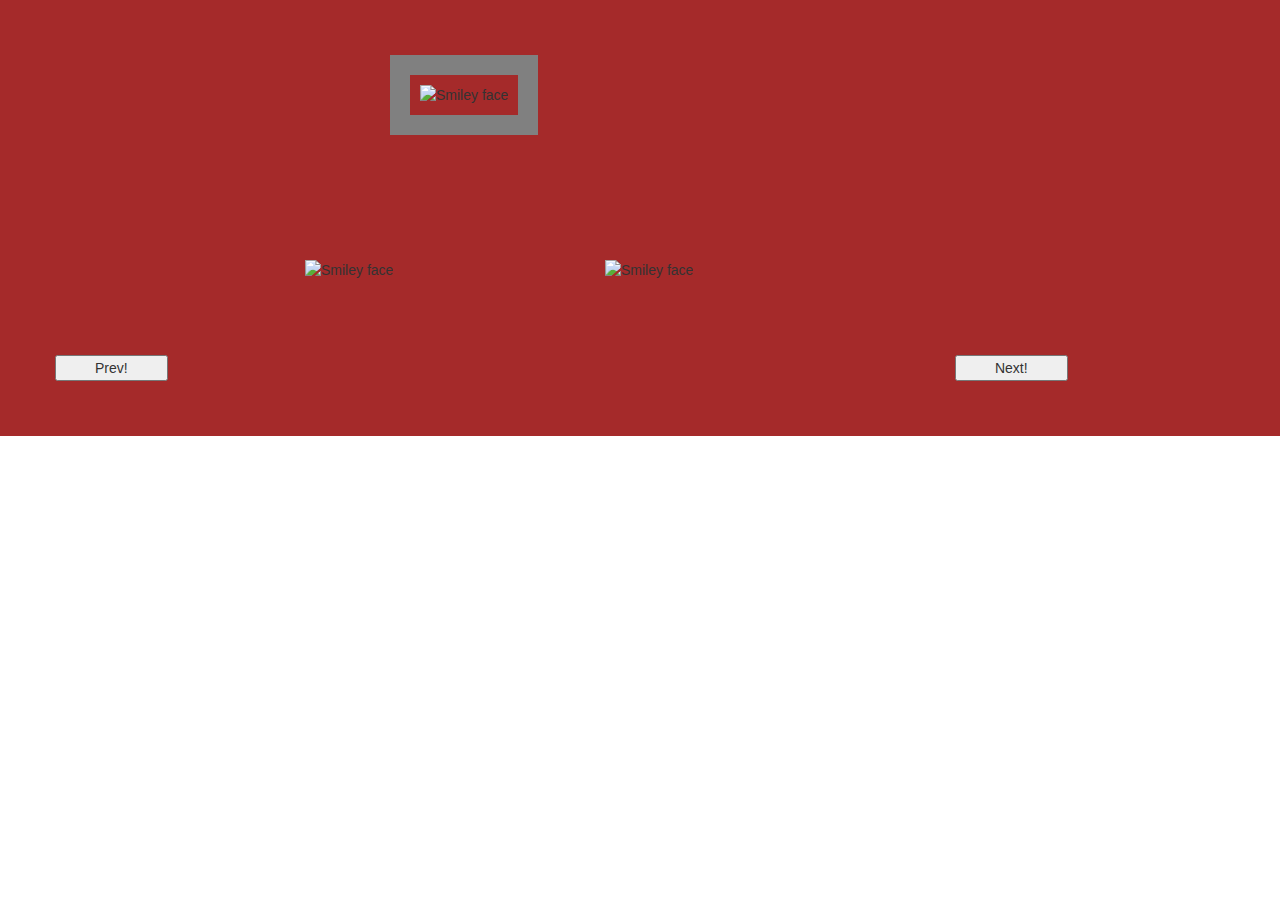
==== Index.html @ d8e85a00 "cetvrti dan" ====
<!DOCTYPE html>
<html>
	<head>
		<link rel="stylesheet" type="text/css" href="Index.css"/>
		<script src="Index.js"></script>
		
		<meta charset="utf-8">
		<meta name="viewport" content="width=device-width, initial-scale=1">
		<link rel="stylesheet" href="https://maxcdn.bootstrapcdn.com/bootstrap/3.3.7/css/bootstrap.min.css">
		<script src="https://ajax.googleapis.com/ajax/libs/jquery/3.2.1/jquery.min.js"></script>
		<script src="https://maxcdn.bootstrapcdn.com/bootstrap/3.3.7/js/bootstrap.min.js"></script>
	</head>
	
	<body>
	
		<div class="row">
			<div class="col-sm-4">
			</div>
			<div class="col-sm-4">
				<img class="okvir" src="images/treca.jpg" alt="Smiley face" align="center" height="200" width="500">
			</div>
			<div class="col-sm-4">
			</div>
		</div>
	
		<div class="row">
			<div class="col-sm-3">
		<div class="row">
		</div>
					<button onclick="slika()" class="col-sm-5" type="button">Prev!</button>
			</div>
			<div class="col-sm-3">
				<img src="images/druga.jpg" alt="Smiley face" align="center" height="200" width="300">
			</div>
			<div class="col-sm-3">
				<img src="images/cetvrta.jpg" alt="Smiley face" align="center" height="200" width="300">
			</div>
			<div class="col-sm-3">
		<div class="row">
		</div>
					<button onclick="slika()" class="col-sm-5" type="button">Next!</button>
			</div>
		</div>
	
	
	</body>
</html>
---- Index.css ----
body {
	   background-color:brown;
	   
	   
	   

}
img {
       border: 10px solid gray;
       padding: 15px;
	   margin-right: -15px;
	   margin-left: -65px;
	   height: 200px;
	
}
.row {
	   background-color:brown;
	   padding: 55px;
	   
	  
	   
	   
	   
	   
	   
		   
}
.okvir{
	   border: 20px solid gray;
       padding: 10px; 
	   
}
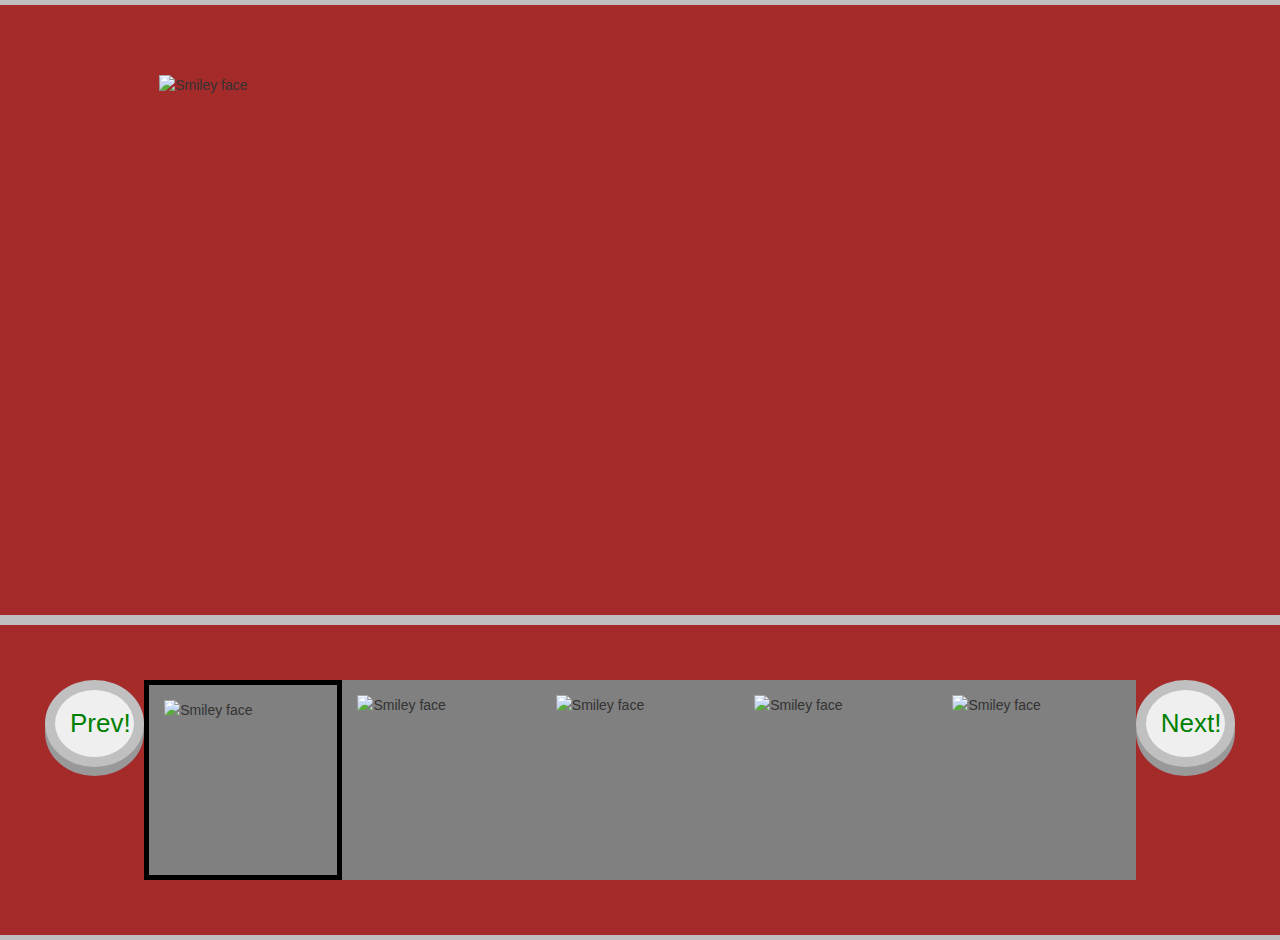
==== commit ae29894f: "peti dan" ====
--- a/Index.html
+++ b/Index.html
@@ -1,8 +1,8 @@
 	<!DOCTYPE html>
 <html>
 	<head>
-		<link rel="stylesheet" type="text/css" href="Index.css"/>
-		<script src="Index.js"></script>
+		<link rel="stylesheet" type="text/css" href="tea.css"/>
+		<script src="tea.js"></script>
 		
 		<meta charset="utf-8">
 		<meta name="viewport" content="width=device-width, initial-scale=1">
@@ -12,33 +12,38 @@
 	</head>
 	
 	<body>
-	
 		<div class="row">
-			<div class="col-sm-4">
+			<div class="col-sm-1">
 			</div>
-			<div class="col-sm-4">
-				<img class="okvir" src="images/treca.jpg" alt="Smiley face" align="center" height="200" width="500">
-			</div>
-			<div class="col-sm-4">
+			
+				<img id="slika" class="col-sm-10" src="images/treca.jpg" alt="Smiley face" align="center" height="500" >
+			
+			<div class="col-sm-1">
 			</div>
 		</div>
 	
 		<div class="row">
-			<div class="col-sm-3">
-		<div class="row">
-		</div>
-					<button onclick="slika()" class="col-sm-5" type="button">Prev!</button>
+			<div class="">
+					<button class="dugmici col-sm-1" onclick="prethodna()" type="button">Prev!</button>
 			</div>
-			<div class="col-sm-3">
-				<img src="images/druga.jpg" alt="Smiley face" align="center" height="200" width="300">
+			
+			<div>
+				<img id="prva"  class="col-sm-2 slike"  src="images/prva.jpg" alt="Smiley face" align="center" height="200" >
 			</div>
-			<div class="col-sm-3">
-				<img src="images/cetvrta.jpg" alt="Smiley face" align="center" height="200" width="300">
+			<div>
+				<img id="druga" class="col-sm-2 slike" src="images/druga.jpg" alt="Smiley face" align="center" height="200" >
 			</div>
-			<div class="col-sm-3">
-		<div class="row">
-		</div>
-					<button onclick="slika()" class="col-sm-5" type="button">Next!</button>
+			<div>
+				<img id="treca" class="col-sm-2 slike" src="images/treca.jpg" alt="Smiley face" align="center" height="200" >
+			</div>
+			<div>
+				<img id="cetvrta" class="col-sm-2 slike" src="images/cetvrta.jpg" alt="Smiley face" align="center" height="200" >
+			</div>
+			<div >
+				<img id="peta" class="col-sm-2 slike" src="images/peta.jpg" alt="Smiley face" align="center" height="200" >
+			</div>
+			<div class="">
+					<button class="dugmici col-sm-1" style="float:right" onclick="naredna()" >Next!</button>
 			</div>
 		</div>
 	
--- a/tea.css
+++ b/tea.css
@@ -0,0 +1,42 @@
+body {
+	   background-color:brown;
+
+}
+img {
+        border: 10px solid gray;
+        padding: 15px;
+	
+}
+#prva
+{
+		 border: 5px solid black;
+		
+}
+.row {
+		 background-color:brown;
+		 padding: 55px;
+		 border-style: inset;
+		 border-width: 5px;
+		 border-color: silver;
+		 border-style: solid;
+		   
+}
+.dugmici{ 
+		 padding: 15px;
+         border: 10px solid silver;
+		 color:green;
+		 border-radius: 50%;
+		 box-shadow: 0 9px #999;
+		 font-size:26px;
+		 
+}
+.slike
+{
+		 border: 0px solid black;
+		 background-color:gray;
+		 
+}
+
+
+	   
+
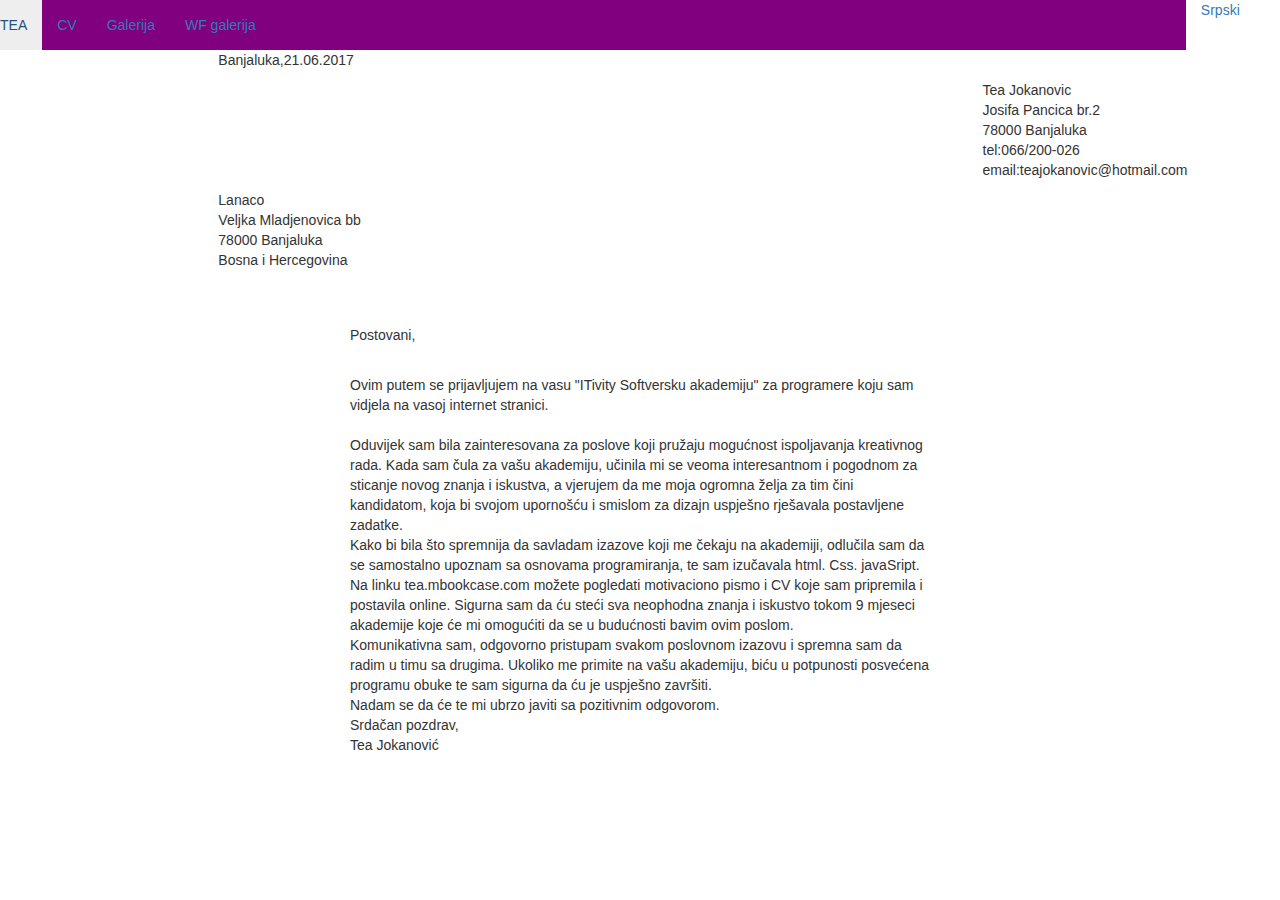
==== commit dfedebbf: "motivaciono pismo" ====
--- a/Index.html
+++ b/Index.html
@@ -12,42 +12,95 @@
 	</head>
 	
 	<body>
+		
 		<div class="row">
-			<div class="col-sm-1">
+			<ul id="meni" class="nav navbar-nav col-sm-11">
+			  <li class="active"><a href="">TEA</a></li>
+			  <li><a href="cv.html">CV</a></li>
+			  <li><a href="galerija.html">Galerija</a></li>
+			
+			  <li><a href="Motivaciono pismo.zip">WF galerija</a></li>
+			  
+				
+			 
+			</ul>
+			<a class="col-sm-1" id="jezik" onclick="jezik()" style="float:right"  href="#">Srpski</a>
+		</div>
+		<div class="row">
+		
+			<div class="col-sm-2">
 			</div>
-			
-				<img id="slika" class="col-sm-10" src="images/treca.jpg" alt="Smiley face" align="center" height="500" >
-			
-			<div class="col-sm-1">
+			<div class="col-sm-3">
+				<p>
+					Banjaluka,21.06.2017
+				</p>
 			</div>
 		</div>
-	
 		<div class="row">
-			<div class="">
-					<button class="dugmici col-sm-1" onclick="prethodna()" type="button">Prev!</button>
+			<div class="col-sm-9">
 			</div>
-			
-			<div>
-				<img id="prva"  class="col-sm-2 slike"  src="images/prva.jpg" alt="Smiley face" align="center" height="200" >
-			</div>
-			<div>
-				<img id="druga" class="col-sm-2 slike" src="images/druga.jpg" alt="Smiley face" align="center" height="200" >
-			</div>
-			<div>
-				<img id="treca" class="col-sm-2 slike" src="images/treca.jpg" alt="Smiley face" align="center" height="200" >
-			</div>
-			<div>
-				<img id="cetvrta" class="col-sm-2 slike" src="images/cetvrta.jpg" alt="Smiley face" align="center" height="200" >
-			</div>
-			<div >
-				<img id="peta" class="col-sm-2 slike" src="images/peta.jpg" alt="Smiley face" align="center" height="200" >
-			</div>
-			<div class="">
-					<button class="dugmici col-sm-1" style="float:right" onclick="naredna()" >Next!</button>
+			<div class="col-sm-3">
+				<p>
+					Tea Jokanovic
+					<br>
+					Josifa Pancica br.2
+					<br>
+					78000 Banjaluka	
+					<br>
+					tel:066/200-026	
+					<br>
+					email:teajokanovic@hotmail.com
+				</p>
 			</div>
 		</div>
-	
-	
+		
+		
+			
+		<div class="row">
+			<div class="col-sm-2">
+			</div>
+			<div class="col-sm-3">
+				<p>
+					Lanaco
+					<br>
+					Veljka Mladjenovica bb
+					<br>
+					78000 Banjaluka
+					<br>
+					Bosna i Hercegovina		
+				</p>
+			</div>
+		</div>
+
+				
+		<div id="postovani" class="row">
+			<div class="col-sm-3 pasus">
+			</div>
+			<div class="col-sm-6">
+				<p>
+					Postovani,
+					</p>
+					<p>
+					<br>
+					Ovim putem se prijavljujem na vasu "ITivity Softversku akademiju" za programere koju sam vidjela na vasoj internet stranici.
+					<br><br>		
+					Oduvijek sam bila zainteresovana za poslove koji pružaju mogućnost ispoljavanja kreativnog rada. Kada sam čula za vašu akademiju, učinila mi se veoma interesantnom i pogodnom za sticanje novog znanja i iskustva, a vjerujem da  me moja ogromna želja za tim čini kandidatom, koja bi svojom upornošću i smislom za dizajn uspješno rješavala postavljene zadatke.
+					<br>
+					Kako bi bila što spremnija da savladam izazove koji me čekaju na akademiji, odlučila sam da se samostalno upoznam sa osnovama programiranja, te sam izučavala html. Css. javaSript. Na linku tea.mbookcase.com možete pogledati motivaciono pismo i CV koje sam pripremila i postavila online. Sigurna sam da ću steći sva neophodna znanja i iskustvo tokom 9 mjeseci akademije koje će mi omogućiti da se u budućnosti bavim ovim poslom.  
+					<br> 
+					Komunikativna sam, odgovorno pristupam svakom poslovnom izazovu i spremna sam da radim u timu sa drugima. Ukoliko me primite na vašu akademiju, biću u potpunosti posvećena programu obuke te sam sigurna da ću je uspješno završiti. 
+					<br>
+					Nadam se da će te mi ubrzo javiti sa pozitivnim odgovorom.
+					<br>
+					Srdačan pozdrav,
+					<br>
+					Tea Jokanović
+				</p>
+			
+			</div>
+			<div class="col-sm-3">
+			</div>
+		</div>
 	</body>
 </html>
 	--- a/tea.css
+++ b/tea.css
@@ -1,42 +1,30 @@
-body {
-	   background-color:brown;
+html{
+	  
+}
+#postovani{
+	
+		padding: 45px;	
+}
+#meni{
+		background-color:purple;
+		 
+}
+h1{
+	text-align: left;
+	text-indent: 50px;
 
 }
-img {
-        border: 10px solid gray;
-        padding: 15px;
-	
-}
-#prva
-{
-		 border: 5px solid black;
-		
-}
-.row {
-		 background-color:brown;
-		 padding: 55px;
-		 border-style: inset;
-		 border-width: 5px;
-		 border-color: silver;
-		 border-style: solid;
-		   
-}
-.dugmici{ 
-		 padding: 15px;
-         border: 10px solid silver;
-		 color:green;
-		 border-radius: 50%;
-		 box-shadow: 0 9px #999;
-		 font-size:26px;
-		 
-}
-.slike
-{
-		 border: 0px solid black;
-		 background-color:gray;
-		 
+h2{
+	margin:55px;
 }
 
-
-	   
-
+.bocni{
+	border-right: solid 2px blue;
+	height: 100%;
+	position: apsolute;
+	top:0;
+	bottom:0;
+}
+html, body{
+  height:100%;
+}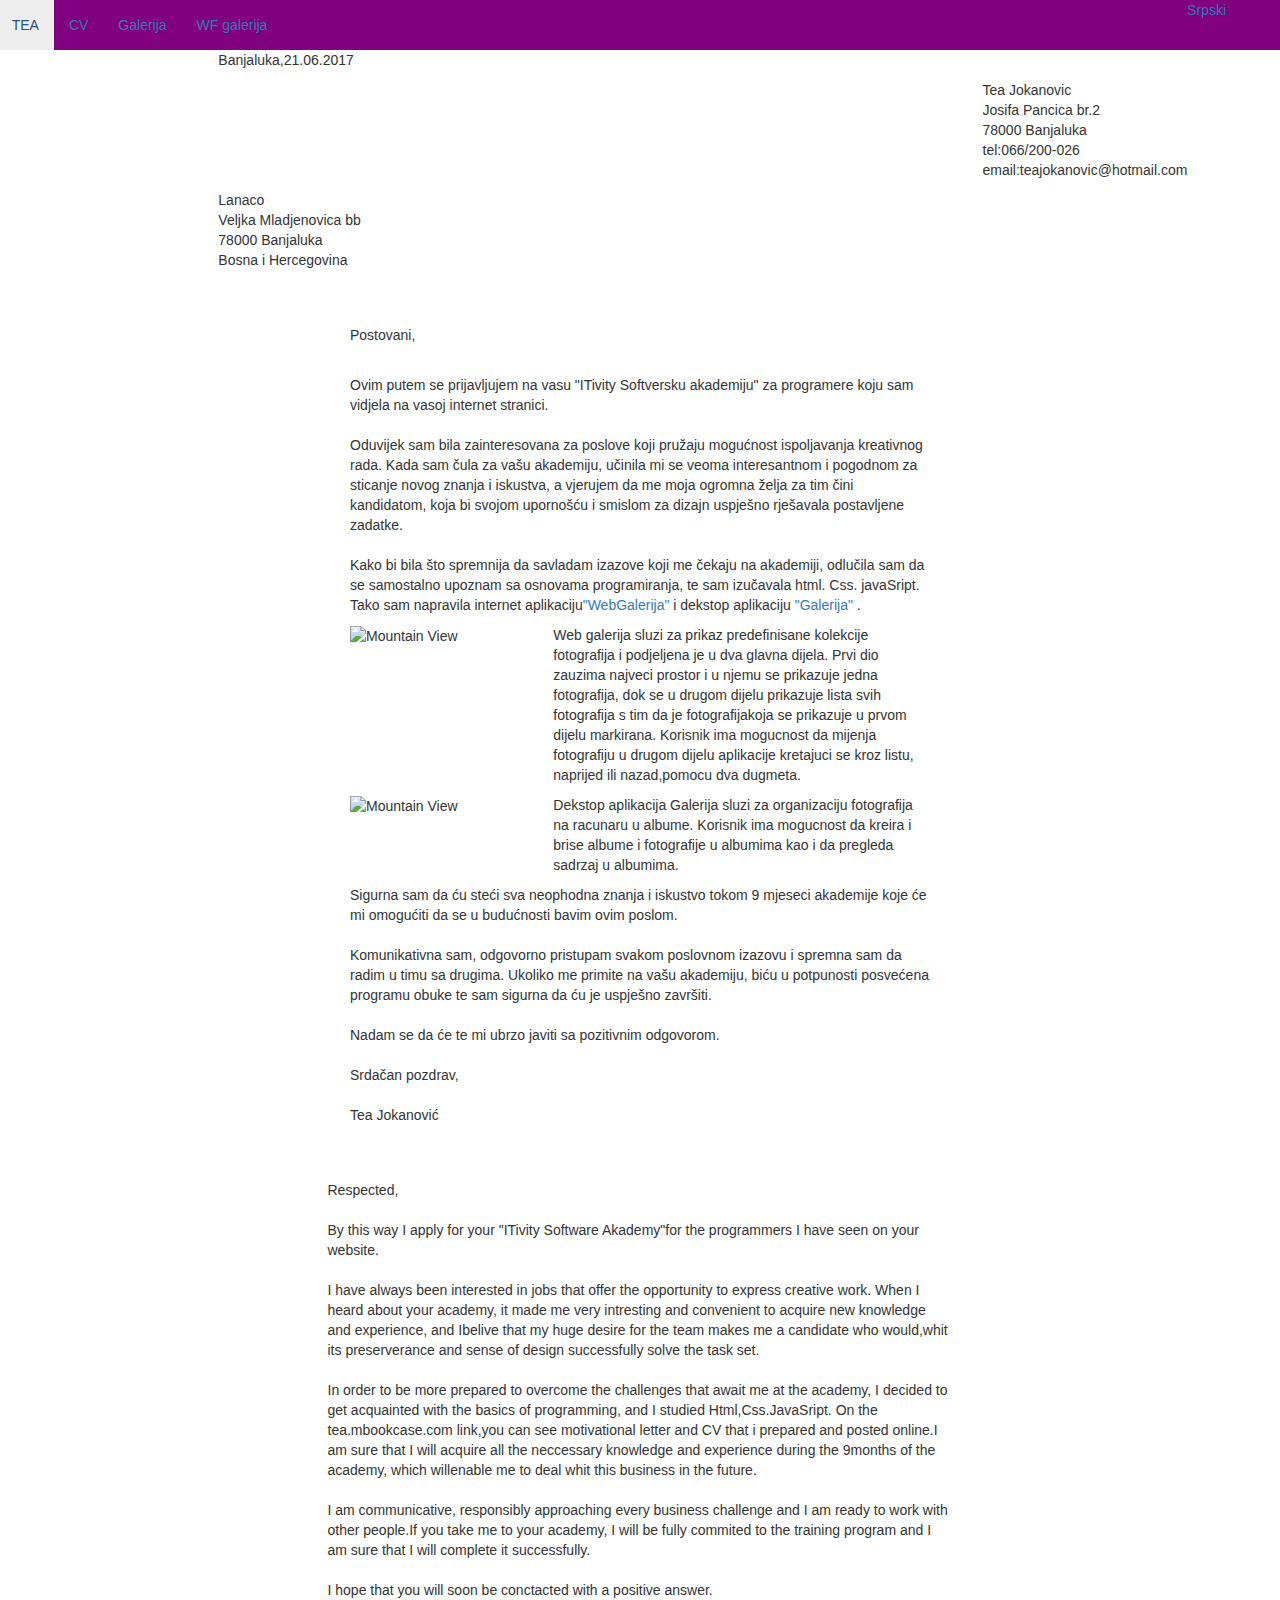
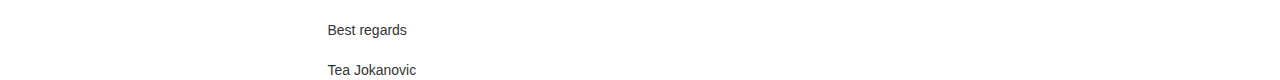
==== commit 3ce58794: "biografija" ====
--- a/Index.html
+++ b/Index.html
@@ -14,17 +14,19 @@
 	<body>
 		
 		<div class="row">
-			<ul id="meni" class="nav navbar-nav col-sm-11">
-			  <li class="active"><a href="">TEA</a></li>
+			
+			<ul id="meni" class="nav navbar-nav col-sm-12">
+			<li >&nbsp;&nbsp;&nbsp;</li>
+			  <li class="active"> <a href="">TEA</a></li>
 			  <li><a href="cv.html">CV</a></li>
 			  <li><a href="galerija.html">Galerija</a></li>
 			
-			  <li><a href="Motivaciono pismo.zip">WF galerija</a></li>
+			  <li><a href="MotivacionoPismo.zip">WF galerija</a></li>
 			  
 				
-			 
+			 <a class="col-sm-1" id="jezik" onclick="jezik()" style="float:right"  href="#">Srpski</a>
 			</ul>
-			<a class="col-sm-1" id="jezik" onclick="jezik()" style="float:right"  href="#">Srpski</a>
+			
 		</div>
 		<div class="row">
 		
@@ -82,17 +84,62 @@
 					</p>
 					<p>
 					<br>
-					Ovim putem se prijavljujem na vasu "ITivity Softversku akademiju" za programere koju sam vidjela na vasoj internet stranici.
-					<br><br>		
-					Oduvijek sam bila zainteresovana za poslove koji pružaju mogućnost ispoljavanja kreativnog rada. Kada sam čula za vašu akademiju, učinila mi se veoma interesantnom i pogodnom za sticanje novog znanja i iskustva, a vjerujem da  me moja ogromna želja za tim čini kandidatom, koja bi svojom upornošću i smislom za dizajn uspješno rješavala postavljene zadatke.
+					Ovim putem se prijavljujem na vasu "ITivity Softversku akademiju" za programere koju sam vidjela
+					na vasoj internet stranici.
 					<br>
-					Kako bi bila što spremnija da savladam izazove koji me čekaju na akademiji, odlučila sam da se samostalno upoznam sa osnovama programiranja, te sam izučavala html. Css. javaSript. Na linku tea.mbookcase.com možete pogledati motivaciono pismo i CV koje sam pripremila i postavila online. Sigurna sam da ću steći sva neophodna znanja i iskustvo tokom 9 mjeseci akademije koje će mi omogućiti da se u budućnosti bavim ovim poslom.  
+					<br>		
+					Oduvijek sam bila zainteresovana za poslove koji pružaju mogućnost ispoljavanja kreativnog rada. 
+					Kada sam čula za vašu akademiju, učinila mi se veoma interesantnom i pogodnom za sticanje novog znanja
+					i iskustva, a vjerujem da  me moja ogromna želja za tim čini kandidatom, koja bi svojom upornošću i
+					smislom za dizajn uspješno rješavala postavljene zadatke.
+					<br>
+					<br>
+					Kako bi bila što spremnija da savladam izazove koji me čekaju na akademiji, odlučila sam da se samostalno
+					upoznam sa osnovama programiranja, te sam izučavala html. Css. javaSript. Tako sam napravila internet
+					aplikaciju<a href="galerija.html">"WebGalerija"</a> i dekstop
+					aplikaciju <a href="galerija.zip">"Galerija"</a> .
+					<br>
+					<div class="row">
+						<div class="col-sm-4">
+						<img src="images/cetvrta.jpg" alt="Mountain View" style="width:200px; height:128px;">
+						</div>
+						<div class="col-sm-8">
+								<p>
+									Web galerija sluzi za prikaz predefinisane kolekcije fotografija i podjeljena je u dva glavna dijela.
+									Prvi dio zauzima najveci prostor i u njemu se prikazuje jedna fotografija, dok se u drugom dijelu prikazuje lista svih fotografija s tim da je fotografijakoja se prikazuje u prvom dijelu markirana.
+									Korisnik ima mogucnost da mijenja fotografiju u drugom dijelu aplikacije kretajuci se kroz listu, naprijed ili nazad,pomocu dva dugmeta.
+									
+								</p>
+						</div>
+					</div>
+					<div class="row">
+						<div class="col-sm-4">
+					
+							<img src="images/prva.jpg" alt="Mountain View" style="width:200px; height:128px;">
+						</div>
+					
+							<div class="col-sm-8">
+								<p>
+									Dekstop aplikacija Galerija sluzi za organizaciju fotografija na racunaru u albume.
+									Korisnik ima mogucnost da kreira i brise albume i fotografije u albumima kao i da pregleda
+									sadrzaj u albumima.								
+								</p>
+							</div>
+					</div>
+					Sigurna sam da ću steći sva neophodna znanja i iskustvo tokom 9 mjeseci akademije koje će mi omogućiti da
+					se u budućnosti bavim ovim poslom.  
 					<br> 
-					Komunikativna sam, odgovorno pristupam svakom poslovnom izazovu i spremna sam da radim u timu sa drugima. Ukoliko me primite na vašu akademiju, biću u potpunosti posvećena programu obuke te sam sigurna da ću je uspješno završiti. 
+					<br>
+					Komunikativna sam, odgovorno pristupam svakom poslovnom izazovu i spremna sam da radim u timu sa drugima.
+					Ukoliko me primite na vašu akademiju, biću u potpunosti posvećena programu obuke te sam sigurna da ću je
+					uspješno završiti. 
+					<br>
 					<br>
 					Nadam se da će te mi ubrzo javiti sa pozitivnim odgovorom.
 					<br>
+					<br>
 					Srdačan pozdrav,
+					<br>
 					<br>
 					Tea Jokanović
 				</p>
@@ -101,6 +148,43 @@
 			<div class="col-sm-3">
 			</div>
 		</div>
+		<div class="row">
+		<div class="col-sm-3">
+		</div>
+			<div class="col-sm-6">
+					Respected,
+					<br>
+					<br>
+					By this way I apply for your "ITivity Software Akademy"for the programmers I have seen on your website.
+					<br>
+					<br>
+					I have always been interested in jobs that offer the opportunity to express creative work.
+					When I heard about your academy, it made me very intresting and convenient to acquire new knowledge and
+					experience, and Ibelive that my huge desire for the team makes me a candidate who would,whit its 
+					preserverance and sense of design successfully solve the task set.
+					<br>
+					<br>
+					In order to be more prepared to overcome the challenges that await me at the academy, 
+					I decided to get acquainted with the basics of programming, and I studied Html,Css.JavaSript.
+					On the tea.mbookcase.com link,you can see motivational letter and CV that i prepared and posted 
+					online.I am sure that I will acquire all the neccessary knowledge and experience during the 9months 
+					of the academy, which willenable me to deal whit this business in the future.
+					<br>
+					<br>
+					I am communicative, responsibly approaching every business challenge and I am ready to work with other 
+					people.If you take me to your academy, I will be fully commited to the training program and I am sure
+					that I will complete it successfully.
+					<br>
+					<br>
+					I hope that you will soon be conctacted with a positive answer.
+					<br>
+					<br>
+					Best regards
+					<br>
+					<br>
+					Tea Jokanovic
+			</div>
+		</div>
 	</body>
 </html>
 	--- a/tea.css
+++ b/tea.css
@@ -1,5 +1,61 @@
-html{
-	  
+html, body{
+	
+		height:100%;
+		
+}
+
+h1{
+		text-align: left;
+		text-indent: 50px;
+
+}
+
+
+.bocni{
+		border-right: solid 2px blue;
+		height: 100%;
+		position: apsolute;
+		top:0;
+		bottom:0;
+}
+.dugmici{
+	
+		background-color:purple;
+		font-size: 26px;
+		border-radius: 12px;
+		border: 2px solid black;
+		color: black;
+	
+}
+.naslov{
+	
+		border-bottom: 2px solid blue;
+}
+.desni{
+		border-left: 2px solid blue;
+
+}
+.slike{
+	border: 0px solid black;
+}
+.pozadina{
+	background-color:gray;
+	color:purple;
+}
+#gornji{
+	
+		background-color:gray;
+}
+#donji{
+	
+		background-color:gray;
+}
+#velika{
+		
+		border: 10px solid black;
+}
+#prva{
+	border: 5px solid black;
 }
 #postovani{
 	
@@ -7,24 +63,5 @@
 }
 #meni{
 		background-color:purple;
-		 
-}
-h1{
-	text-align: left;
-	text-indent: 50px;
-
-}
-h2{
-	margin:55px;
-}
-
-.bocni{
-	border-right: solid 2px blue;
-	height: 100%;
-	position: apsolute;
-	top:0;
-	bottom:0;
-}
-html, body{
-  height:100%;
+		
 }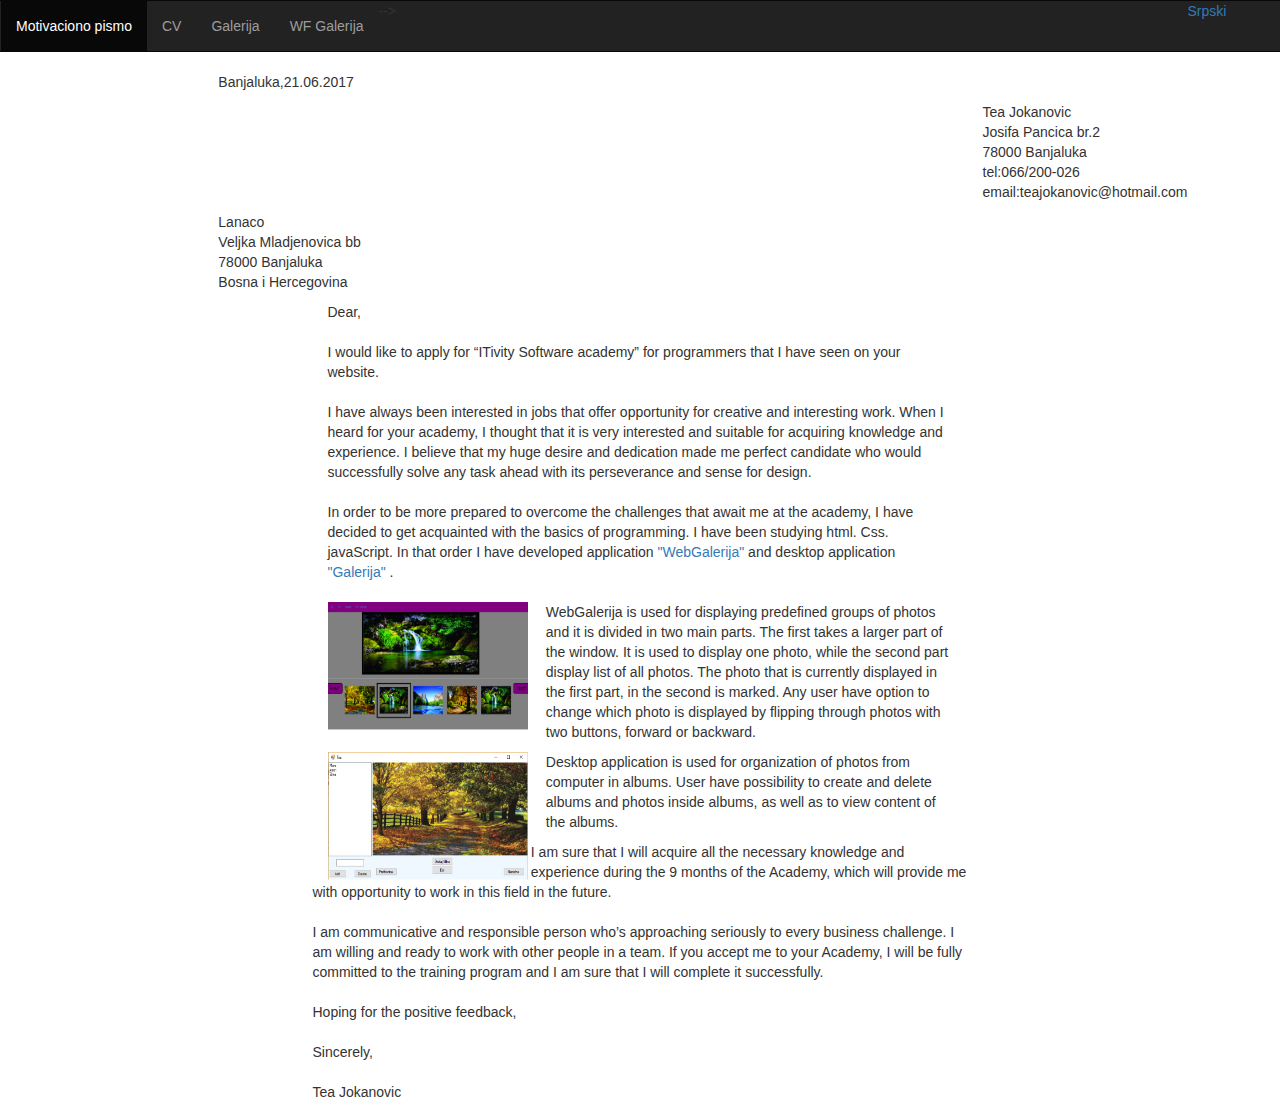
==== commit 1e2a8bf4: "dorada" ====
--- a/Index.html
+++ b/Index.html
@@ -15,17 +15,31 @@
 		
 		<div class="row">
 			
-			<ul id="meni" class="nav navbar-nav col-sm-12">
-			<li >&nbsp;&nbsp;&nbsp;</li>
-			  <li class="active"> <a href="">TEA</a></li>
-			  <li><a href="cv.html">CV</a></li>
-			  <li><a href="galerija.html">Galerija</a></li>
-			
-			  <li><a href="MotivacionoPismo.zip">WF galerija</a></li>
+			<!-- <ul id="meni" class="nav navbar-nav col-sm-12"> -->
+			<!-- <li >&nbsp;&nbsp;&nbsp;</li> -->
+			  <!-- <li class="active"> <a href="">TEA</a></li> -->
+			  <!-- <li><a href="cv.html">CV</a></li> -->
+			  <!-- <li><a href="galerija.html">Galerija</a></li> -->
+			
+			  <!-- <li><a href="galerija.zip">WF galerija</a></li> -->
 			  
 				
-			 <a class="col-sm-1" id="jezik" onclick="jezik()" style="float:right"  href="#">Srpski</a>
+			 <!-- <a class="col-sm-1" id="jezik" onclick="jezik()" style="float:right"  href="#">Srpski</a> -->
+			<!-- </ul> -->
+			<nav class="navbar navbar-inverse">
+			<div class="container-fluid">
+		<!-- <div class="navbar-header"> --> -->
+      <!-- <a class="navbar-brand" href="#">Tea</a> -->
+    <!-- </div> -->
+			<ul class="nav navbar-nav">
+				<li class="active"><a href="index.html">Motivaciono pismo</a></li>
+				<li><a href="cv.html">CV</a></li>
+				<li><a href="galerija.html">Galerija</a></li>
+				<li><a href="MotivacionoPismo.zip">WF Galerija</a></li>
 			</ul>
+				<a class="col-sm-1" id="jezik" onclick="jezik()" style="float:right"  href="#">Srpski</a>
+			</div>
+			</nav>
 			
 		</div>
 		<div class="row">
@@ -75,7 +89,7 @@
 		</div>
 
 				
-		<div id="postovani" class="row">
+		<div id="srpski" class="row">
 			<div class="col-sm-3 pasus">
 			</div>
 			<div class="col-sm-6">
@@ -90,7 +104,7 @@
 					<br>		
 					Oduvijek sam bila zainteresovana za poslove koji pružaju mogućnost ispoljavanja kreativnog rada. 
 					Kada sam čula za vašu akademiju, učinila mi se veoma interesantnom i pogodnom za sticanje novog znanja
-					i iskustva, a vjerujem da  me moja ogromna želja za tim čini kandidatom, koja bi svojom upornošću i
+					i iskustva, a vjerujem da  me moja ogromna želja  i posvjecenost za tim čini kandidatom, koja bi svojom upornošću i
 					smislom za dizajn uspješno rješavala postavljene zadatke.
 					<br>
 					<br>
@@ -101,7 +115,7 @@
 					<br>
 					<div class="row">
 						<div class="col-sm-4">
-						<img src="images/cetvrta.jpg" alt="Mountain View" style="width:200px; height:128px;">
+						<img src="images/galerija.png" alt="Mountain View" style="width:200px; height:128px;">
 						</div>
 						<div class="col-sm-8">
 								<p>
@@ -115,7 +129,7 @@
 					<div class="row">
 						<div class="col-sm-4">
 					
-							<img src="images/prva.jpg" alt="Mountain View" style="width:200px; height:128px;">
+							<img src="images/WFGalerija.png" alt="Mountain View" style="width:200px; height:128px;">
 						</div>
 					
 							<div class="col-sm-8">
@@ -124,6 +138,7 @@
 									Korisnik ima mogucnost da kreira i brise albume i fotografije u albumima kao i da pregleda
 									sadrzaj u albumima.								
 								</p>
+								
 							</div>
 					</div>
 					Sigurna sam da ću steći sva neophodna znanja i iskustvo tokom 9 mjeseci akademije koje će mi omogućiti da
@@ -151,38 +166,68 @@
 		<div class="row">
 		<div class="col-sm-3">
 		</div>
-			<div class="col-sm-6">
-					Respected,
-					<br>
-					<br>
-					By this way I apply for your "ITivity Software Akademy"for the programmers I have seen on your website.
-					<br>
-					<br>
-					I have always been interested in jobs that offer the opportunity to express creative work.
-					When I heard about your academy, it made me very intresting and convenient to acquire new knowledge and
-					experience, and Ibelive that my huge desire for the team makes me a candidate who would,whit its 
-					preserverance and sense of design successfully solve the task set.
-					<br>
-					<br>
-					In order to be more prepared to overcome the challenges that await me at the academy, 
-					I decided to get acquainted with the basics of programming, and I studied Html,Css.JavaSript.
-					On the tea.mbookcase.com link,you can see motivational letter and CV that i prepared and posted 
-					online.I am sure that I will acquire all the neccessary knowledge and experience during the 9months 
-					of the academy, which willenable me to deal whit this business in the future.
-					<br>
-					<br>
-					I am communicative, responsibly approaching every business challenge and I am ready to work with other 
-					people.If you take me to your academy, I will be fully commited to the training program and I am sure
-					that I will complete it successfully.
-					<br>
-					<br>
-					I hope that you will soon be conctacted with a positive answer.
-					<br>
-					<br>
-					Best regards
+			<div id="engleski" class="col-sm-6">
+					Dear,
+					<br>
+					<br>
+					I would like to apply for “ITivity Software academy” for programmers that I have seen on your website.  
+					<br>
+					<br>
+					I have always been interested in jobs that offer opportunity for creative and interesting work.
+					When I heard for your academy, I thought that it is very interested and suitable for acquiring knowledge and experience. 
+					I believe that my huge desire and dedication made me perfect candidate who would successfully solve any task ahead with its perseverance and sense for design.      
+					<br>
+					<br>
+					In order to be more prepared to overcome the challenges that await me at the academy, I have decided to get acquainted with the basics of programming. 
+					I have been studying html. Css. javaScript. In that order I have developed application <a href="galerija.html">"WebGalerija"</a>  
+					and desktop application <a href="galerija.zip">"Galerija"</a> .
+					<br>
+					<br>
+					<div class="row">
+						<div class="col-sm-4">
+						<img src="images/galerija.png" alt="Mountain View" style="width:200px; height:128px;">
+						</div>
+						<div class="col-sm-8">
+							<p>
+						
+					WebGalerija is used for displaying predefined groups of photos and it is divided in two main parts. 
+					The first takes a larger part of the window. It is used to display one photo, while the second part display list of all photos. 
+					The photo that is currently displayed in the first part, in the second is marked. 
+					Any user have option to change which photo is displayed by flipping through photos with two buttons, forward or backward. 
+							</p>
+						</div>
+					
+					<br>
+					<br>
+					
+						<div class="col-sm-4">
+					
+							<img src="images/WFGalerija.png" alt="Mountain View" style="width:200px; height:128px;">
+						</div>
+					
+							<div class="col-sm-8">
+							<p>
+					Desktop application is used for organization of photos from computer in albums. 
+					User have possibility to create and delete albums and photos inside albums, as well as to view content of the albums.
+							</p>
+						</div>							
+					<br>
+					<br>
+					I am sure that I will acquire all the necessary knowledge and experience during the 9 months of the Academy, which will provide me with opportunity to work in this field in the future. 
+					<br>
+					<br>
+					I am communicative and responsible person who’s approaching seriously to every business challenge. I am willing and ready to work with other people in a team. 
+					If you accept me to your Academy, I will be fully committed to the training program and I am sure that I will complete it successfully.
+					<br>
+					<br>
+					Hoping for the positive feedback,
+					<br>
+					<br>
+					Sincerely,
 					<br>
 					<br>
 					Tea Jokanovic
+					
 			</div>
 		</div>
 	</body>
--- a/tea.css
+++ b/tea.css
@@ -1,18 +1,16 @@
 html, body{
 	
-		height:100%;
-		
+		height:100%;		
 }
 
 h1{
 		text-align: left;
 		text-indent: 50px;
-
 }
 
 
 .bocni{
-		border-right: solid 2px blue;
+		border-right: solid 2px black;
 		height: 100%;
 		position: apsolute;
 		top:0;
@@ -25,22 +23,31 @@
 		border-radius: 12px;
 		border: 2px solid black;
 		color: black;
+		padding: 5px;
 	
 }
-.naslov{
-	
-		border-bottom: 2px solid blue;
-}
 .desni{
-		border-left: 2px solid blue;
+		border-left: 2px solid black;
 
 }
 .slike{
-	border: 0px solid black;
+	
+		border: 0px solid black;
+		padding: 15px;
 }
 .pozadina{
-	background-color:gray;
-	color:purple;
+	
+		background-color:gray;
+		
+		
+}
+.naslov{
+		border-bottom:solid black;
+}
+.glavni{
+	
+		font-weight: bold;
+		font-weight: 900;
 }
 #gornji{
 	
@@ -49,17 +56,23 @@
 #donji{
 	
 		background-color:gray;
+		height:36%;
 }
-#velika{
+#slika{
 		
 		border: 10px solid black;
+		margin:0 auto;
 }
 #prva{
-	border: 5px solid black;
+		border: 5px solid black;
 }
-#postovani{
+#srpski{
 	
 		padding: 45px;	
+		display:none;
+}
+#engleski{
+	display:block;
 }
 #meni{
 		background-color:purple;
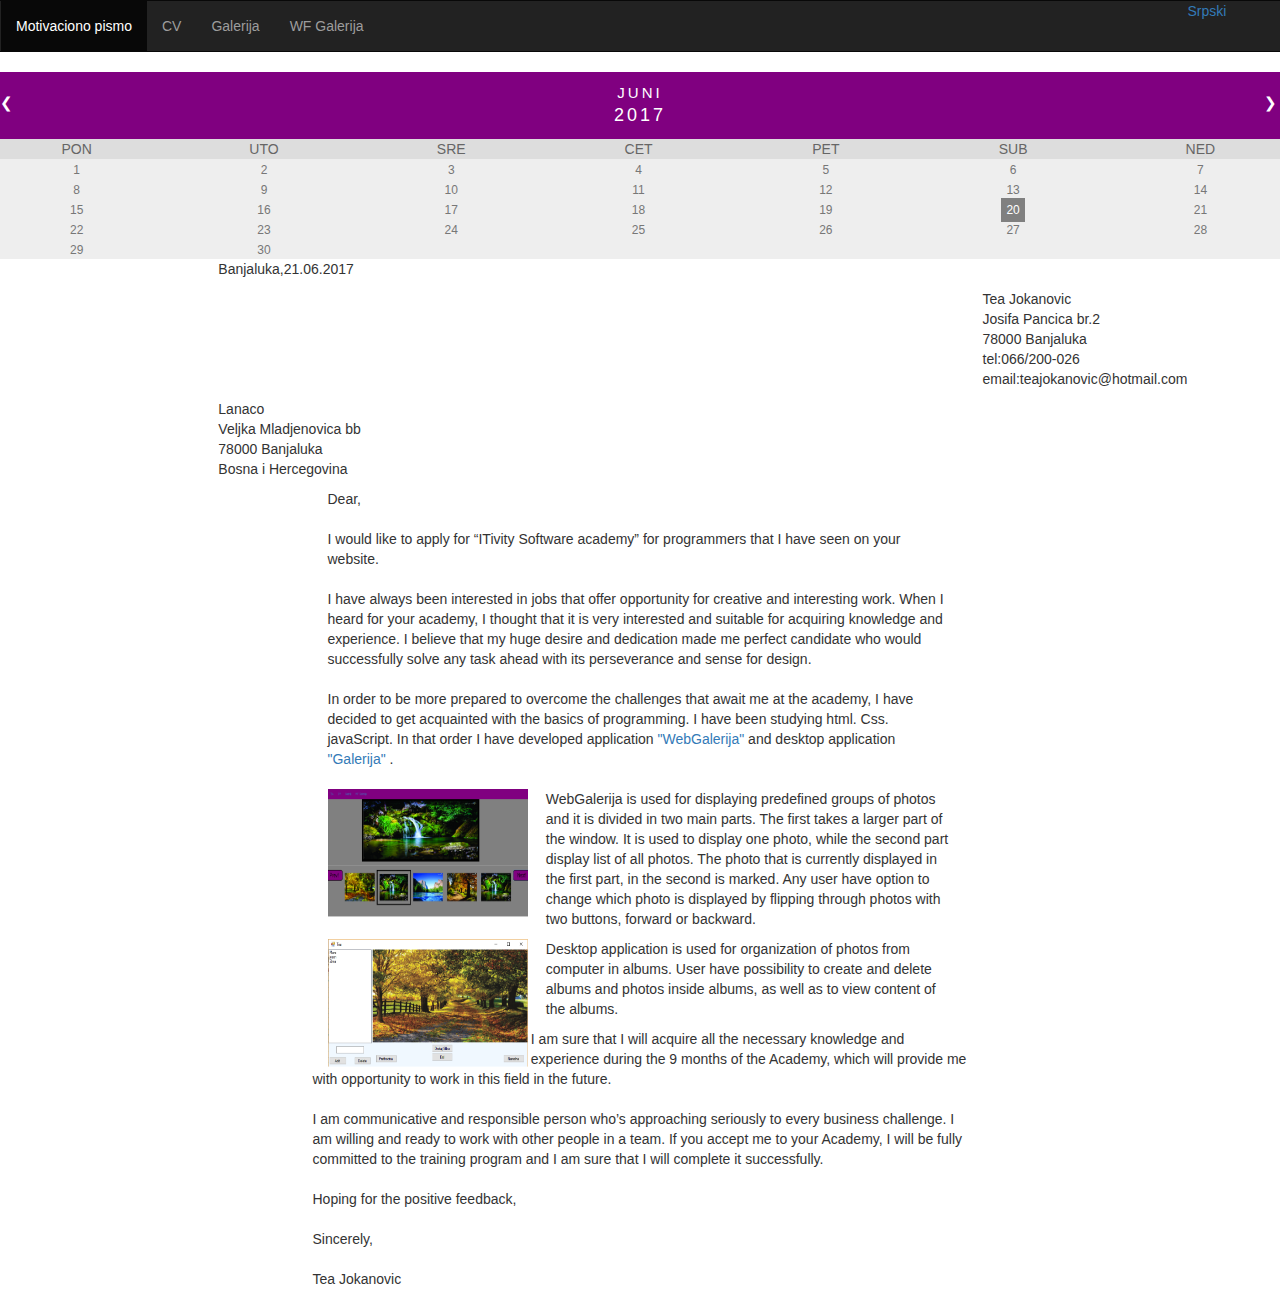
==== commit 873d63d4: "kalendar" ====
--- a/Index.html
+++ b/Index.html
@@ -15,27 +15,13 @@
 		
 		<div class="row">
 			
-			<!-- <ul id="meni" class="nav navbar-nav col-sm-12"> -->
-			<!-- <li >&nbsp;&nbsp;&nbsp;</li> -->
-			  <!-- <li class="active"> <a href="">TEA</a></li> -->
-			  <!-- <li><a href="cv.html">CV</a></li> -->
-			  <!-- <li><a href="galerija.html">Galerija</a></li> -->
-			
-			  <!-- <li><a href="galerija.zip">WF galerija</a></li> -->
-			  
-				
-			 <!-- <a class="col-sm-1" id="jezik" onclick="jezik()" style="float:right"  href="#">Srpski</a> -->
-			<!-- </ul> -->
 			<nav class="navbar navbar-inverse">
 			<div class="container-fluid">
-		<!-- <div class="navbar-header"> --> -->
-      <!-- <a class="navbar-brand" href="#">Tea</a> -->
-    <!-- </div> -->
 			<ul class="nav navbar-nav">
 				<li class="active"><a href="index.html">Motivaciono pismo</a></li>
 				<li><a href="cv.html">CV</a></li>
 				<li><a href="galerija.html">Galerija</a></li>
-				<li><a href="MotivacionoPismo.zip">WF Galerija</a></li>
+				<li><a href="galerija.zip">WF Galerija</a></li>
 			</ul>
 				<a class="col-sm-1" id="jezik" onclick="jezik()" style="float:right"  href="#">Srpski</a>
 			</div>
@@ -43,6 +29,63 @@
 			
 		</div>
 		<div class="row">
+		<div class="month col-sm-12"> 
+
+  <ul>
+    <li class="prev">&#10094;</li>
+    <li class="next">&#10095;</li>
+    <li>
+      Juni<br>
+      <span style="font-size:18px">2017</span>
+    </li>
+  </ul>
+</div>
+
+	<ul id="dani" class="weekdays">
+		<li>PON</li>
+		<li>UTO</li>
+		<li>SRE</li>
+		<li>CET</li>
+		<li>PET</li>
+		<li>SUB</li>
+		<li>NED</li>
+	</ul>
+
+	<ul id="dani" class="days"> 
+		<li>1</li>
+		<li>2</li>
+		<li>3</li>
+		<li>4</li>
+		<li>5</li>
+		<li>6</li>
+		<li>7</li>
+		<li>8</li>
+		<li>9</li>
+	    <li>10</li>
+	    <li>11</li>
+		<li>12</li>
+		<li>13</li>
+		<li>14</li>
+		<li>15</li>
+		<li>16</li>
+		<li>17</li>
+		<li>18</li>
+		<li>19</li>
+	 <li><span class="active">20</span></li>
+		<li>21</li>
+		<li>22</li>
+		<li>23</li>
+		<li>24</li>
+		<li>25</li>
+		<li>26</li>
+		<li>27</li>
+		<li>28</li>
+		<li>29</li>
+		<li>30</li>
+ 
+</ul>
+		</div>
+		<div class="row">
 		
 			<div class="col-sm-2">
 			</div>
@@ -51,6 +94,9 @@
 					Banjaluka,21.06.2017
 				</p>
 			</div>
+			
+			
+			
 		</div>
 		<div class="row">
 			<div class="col-sm-9">
@@ -87,6 +133,7 @@
 				</p>
 			</div>
 		</div>
+		
 
 				
 		<div id="srpski" class="row">
--- a/tea.css
+++ b/tea.css
@@ -1,6 +1,7 @@
 html, body{
 	
-		height:100%;		
+		height:100%;
+		font-family: Verdana, sans-serif;		
 }
 
 h1{
@@ -72,9 +73,77 @@
 		display:none;
 }
 #engleski{
-	display:block;
+	
+		display:block;
 }
 #meni{
 		background-color:purple;
 		
+}
+#dani{
+		width: 100%;
+	
+}
+
+ul {
+		list-style-type: none;
+	}
+
+.month {
+    padding: 10px 25px;
+    width: 20%;
+    background:purple;
+	text-align: center;
+	}
+.month ul {
+    margin: 0;
+    padding: 0;
+	}
+	
+.month ul li {
+    color: white;
+    font-size: 15px;
+    text-transform: uppercase;
+    letter-spacing: 3px;
+}
+.month .prev {
+    float: left;
+    padding-top: 10px;
+}
+.month .next {
+    float: right;
+    padding-top: 10px;
+}
+.weekdays {
+    margin: 0;
+    padding: 0px 0;
+    background-color:#ddd;
+	
+	
+}
+.weekdays li {
+    display: inline-block;
+    width: 14%;
+    color: #666;
+    text-align: center;
+}
+.days {
+    padding: 0px 0;
+    background: #eee;
+    margin: 0;
+}
+.days li {
+    list-style-type: none;
+    display: inline-block;
+    width: 14%;
+    text-align: center;
+    margin-bottom: 5px;
+    font-size:12px;
+    color:#777;
+	height:5px;
+}
+.days li .active {
+    padding: 5px;
+    background:gray;
+    color: white !important
 }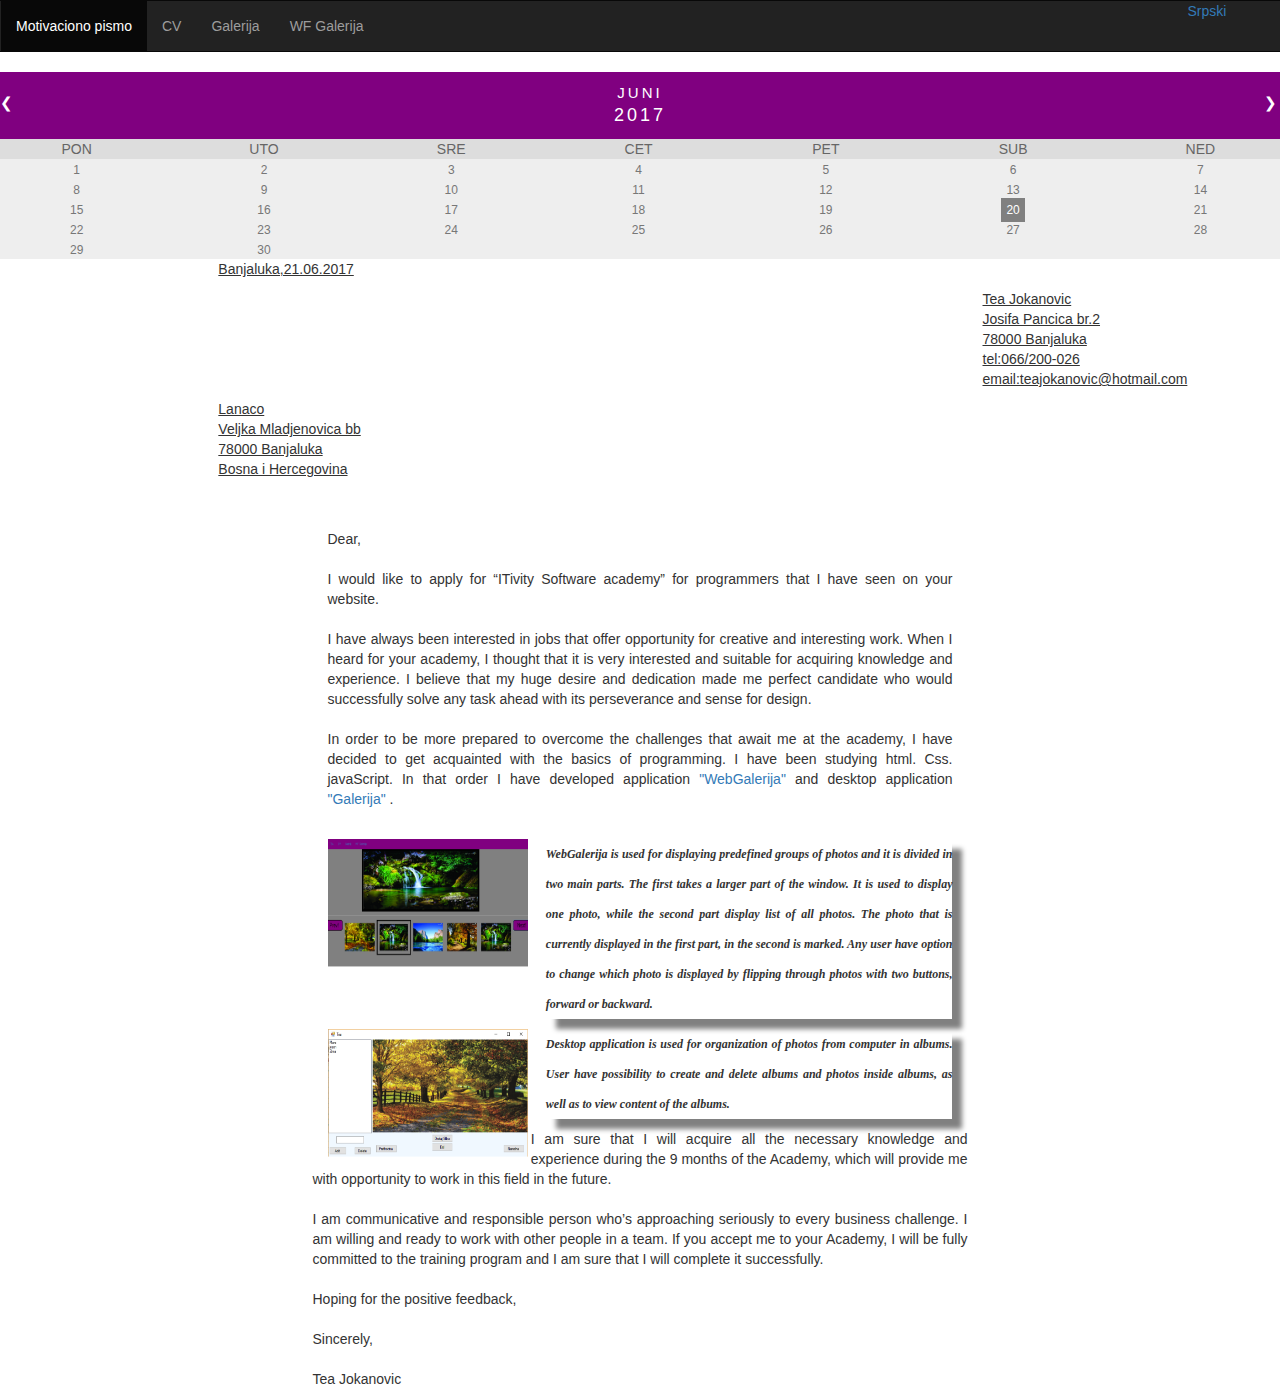
==== commit ff9389c6: "novi dan" ====
--- a/Index.html
+++ b/Index.html
@@ -140,10 +140,10 @@
 			<div class="col-sm-3 pasus">
 			</div>
 			<div class="col-sm-6">
-				<p>
+			<p class="poravnanje">
 					Postovani,
-					</p>
-					<p>
+					
+				<br>
 					<br>
 					Ovim putem se prijavljujem na vasu "ITivity Softversku akademiju" za programere koju sam vidjela
 					na vasoj internet stranici.
@@ -160,12 +160,13 @@
 					aplikaciju<a href="galerija.html">"WebGalerija"</a> i dekstop
 					aplikaciju <a href="galerija.zip">"Galerija"</a> .
 					<br>
+					<br>
 					<div class="row">
 						<div class="col-sm-4">
 						<img src="images/galerija.png" alt="Mountain View" style="width:200px; height:128px;">
 						</div>
 						<div class="col-sm-8">
-								<p>
+								<p class="shadow">
 									Web galerija sluzi za prikaz predefinisane kolekcije fotografija i podjeljena je u dva glavna dijela.
 									Prvi dio zauzima najveci prostor i u njemu se prikazuje jedna fotografija, dok se u drugom dijelu prikazuje lista svih fotografija s tim da je fotografijakoja se prikazuje u prvom dijelu markirana.
 									Korisnik ima mogucnost da mijenja fotografiju u drugom dijelu aplikacije kretajuci se kroz listu, naprijed ili nazad,pomocu dva dugmeta.
@@ -180,14 +181,18 @@
 						</div>
 					
 							<div class="col-sm-8">
-								<p>
-									Dekstop aplikacija Galerija sluzi za organizaciju fotografija na racunaru u albume.
+							<br>
+								<p class="shadow">
+									Desktop aplikacija Galerija sluzi za organizaciju fotografija na racunaru u albume.
 									Korisnik ima mogucnost da kreira i brise albume i fotografije u albumima kao i da pregleda
 									sadrzaj u albumima.								
+							
 								</p>
-								
 							</div>
 					</div>
+							
+					<p class="poravnanje">
+					<br>
 					Sigurna sam da ću steći sva neophodna znanja i iskustvo tokom 9 mjeseci akademije koje će mi omogućiti da
 					se u budućnosti bavim ovim poslom.  
 					<br> 
@@ -204,8 +209,9 @@
 					<br>
 					<br>
 					Tea Jokanović
-				</p>
-			
+					</p>
+				</p>
+							
 			</div>
 			<div class="col-sm-3">
 			</div>
@@ -214,6 +220,9 @@
 		<div class="col-sm-3">
 		</div>
 			<div id="engleski" class="col-sm-6">
+			<p class="poravnanje">
+					<br>
+					<br>
 					Dear,
 					<br>
 					<br>
@@ -235,7 +244,7 @@
 						<img src="images/galerija.png" alt="Mountain View" style="width:200px; height:128px;">
 						</div>
 						<div class="col-sm-8">
-							<p>
+							<p class="shadow">
 						
 					WebGalerija is used for displaying predefined groups of photos and it is divided in two main parts. 
 					The first takes a larger part of the window. It is used to display one photo, while the second part display list of all photos. 
@@ -253,13 +262,14 @@
 						</div>
 					
 							<div class="col-sm-8">
-							<p>
+							<p class="shadow">
 					Desktop application is used for organization of photos from computer in albums. 
 					User have possibility to create and delete albums and photos inside albums, as well as to view content of the albums.
 							</p>
 						</div>							
 					<br>
 					<br>
+					<p class="poravnanje">
 					I am sure that I will acquire all the necessary knowledge and experience during the 9 months of the Academy, which will provide me with opportunity to work in this field in the future. 
 					<br>
 					<br>
@@ -274,6 +284,8 @@
 					<br>
 					<br>
 					Tea Jokanovic
+					</p>
+					</p>
 					
 			</div>
 		</div>
--- a/tea.css
+++ b/tea.css
@@ -1,15 +1,46 @@
 html, body{
 	
 		height:100%;
-		font-family: Verdana, sans-serif;		
+		font-family: Verdana, sans-serif;
+	
 }
 
 h1{
 		text-align: left;
 		text-indent: 50px;
+		width: 100px;
+		height: 70px;
+		background: wait;
+		position: relative;
+		animation: mymove 5s infinite;
+		
+}
+@keyframes mymove {
+	
+	from {left: 0px;}
+	to {left: 200px;}
+}
+	
+p{
+	text-decoration: underline;
+	text-align: justify;
+	
+}
+	
+
+
+.poravnanje{
+	text-align: justify;
+	text-decoration: none;
 }
 
-
+.shadow{
+	box-shadow: 10px 10px 5px gray;
+	text-decoration: none;
+	font: italic bold 12px/30px Georgia, serif;
+	
+	
+}
 .bocni{
 		border-right: solid 2px black;
 		height: 100%;
@@ -137,7 +168,7 @@
     display: inline-block;
     width: 14%;
     text-align: center;
-    margin-bottom: 5px;
+    /* margin-bottom: 5px; */
     font-size:12px;
     color:#777;
 	height:5px;
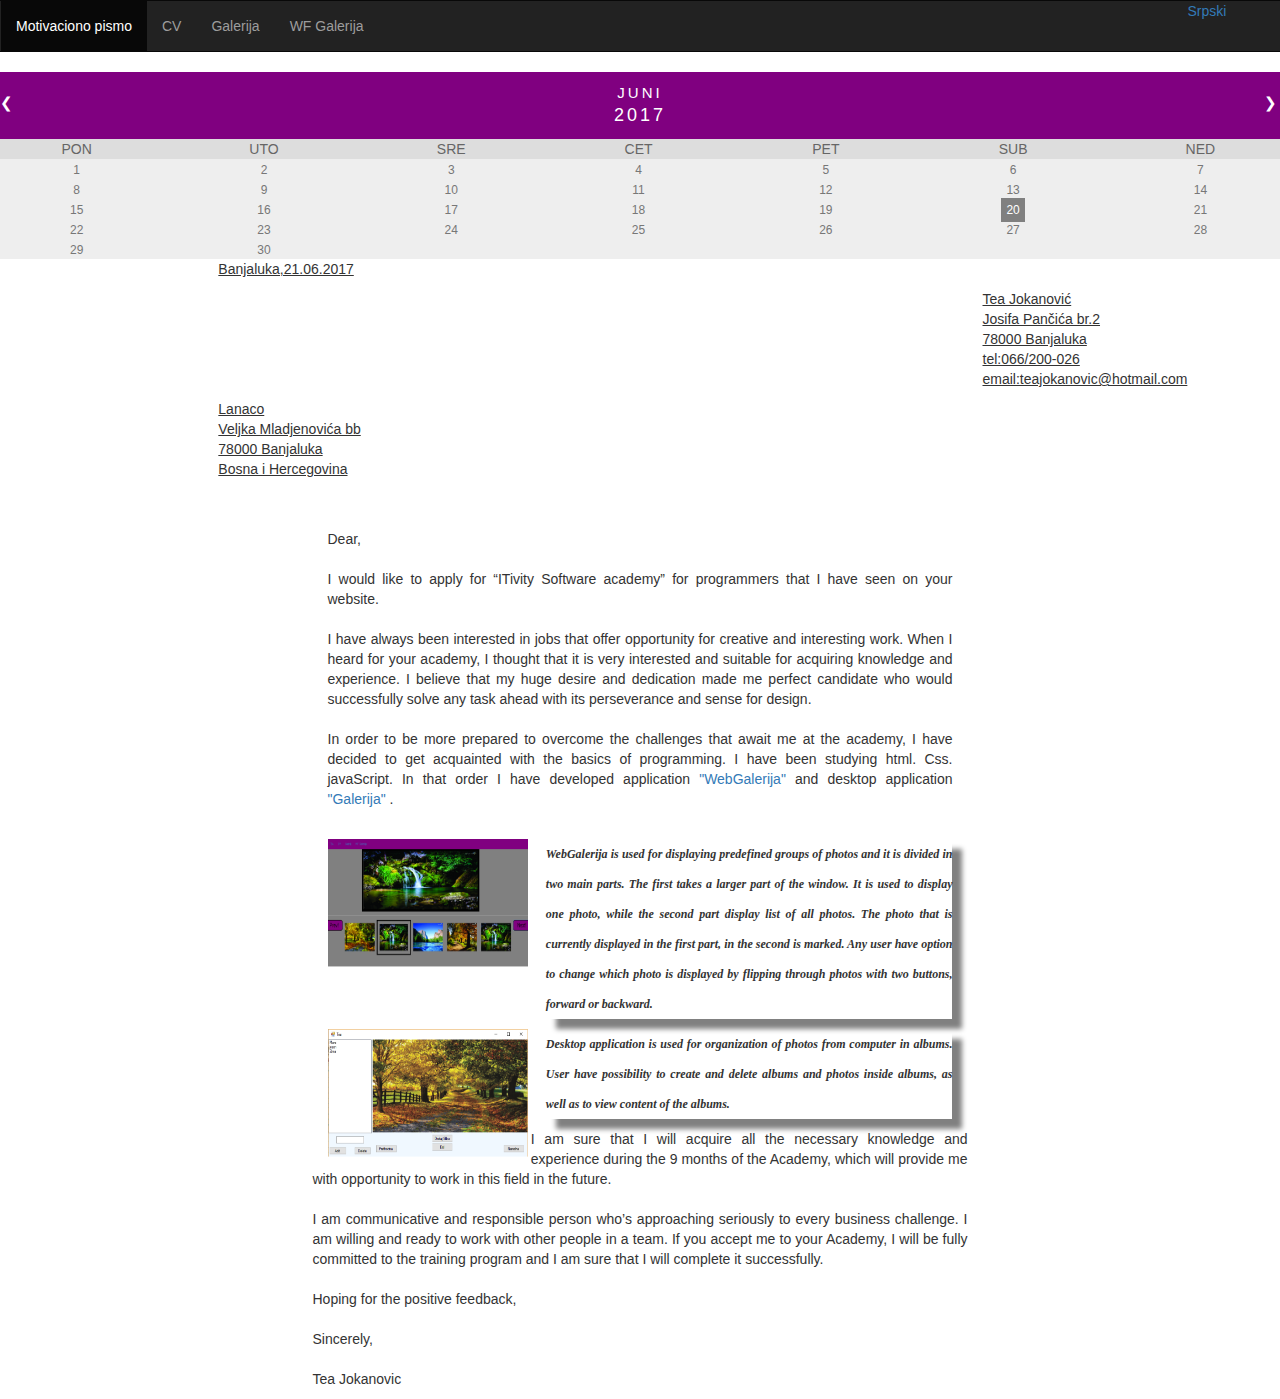
==== commit b02de5e7: "slovo po slovo" ====
--- a/Index.html
+++ b/Index.html
@@ -103,9 +103,9 @@
 			</div>
 			<div class="col-sm-3">
 				<p>
-					Tea Jokanovic
-					<br>
-					Josifa Pancica br.2
+					Tea Jokanović
+					<br>
+					Josifa Pančića br.2
 					<br>
 					78000 Banjaluka	
 					<br>
@@ -125,7 +125,7 @@
 				<p>
 					Lanaco
 					<br>
-					Veljka Mladjenovica bb
+					Veljka Mladjenovića bb
 					<br>
 					78000 Banjaluka
 					<br>
@@ -141,7 +141,7 @@
 			</div>
 			<div class="col-sm-6">
 			<p class="poravnanje">
-					Postovani,
+					Poštovani,
 					
 				<br>
 					<br>
@@ -151,13 +151,13 @@
 					<br>		
 					Oduvijek sam bila zainteresovana za poslove koji pružaju mogućnost ispoljavanja kreativnog rada. 
 					Kada sam čula za vašu akademiju, učinila mi se veoma interesantnom i pogodnom za sticanje novog znanja
-					i iskustva, a vjerujem da  me moja ogromna želja  i posvjecenost za tim čini kandidatom, koja bi svojom upornošću i
+					i iskustva, a vjerujem da  me moja ogromna želja  i posvjećenost za tim čini kandidatom, koja bi svojom upornošću i
 					smislom za dizajn uspješno rješavala postavljene zadatke.
 					<br>
 					<br>
 					Kako bi bila što spremnija da savladam izazove koji me čekaju na akademiji, odlučila sam da se samostalno
 					upoznam sa osnovama programiranja, te sam izučavala html. Css. javaSript. Tako sam napravila internet
-					aplikaciju<a href="galerija.html">"WebGalerija"</a> i dekstop
+					aplikaciju<a href="galerija.html">"WebGalerija"</a> i desktop
 					aplikaciju <a href="galerija.zip">"Galerija"</a> .
 					<br>
 					<br>
@@ -167,8 +167,8 @@
 						</div>
 						<div class="col-sm-8">
 								<p class="shadow">
-									Web galerija sluzi za prikaz predefinisane kolekcije fotografija i podjeljena je u dva glavna dijela.
-									Prvi dio zauzima najveci prostor i u njemu se prikazuje jedna fotografija, dok se u drugom dijelu prikazuje lista svih fotografija s tim da je fotografijakoja se prikazuje u prvom dijelu markirana.
+									Web galerija služi za prikaz predefinisane kolekcije fotografija i podijeljena je u dva glavna dijela.
+									Prvi dio zauzima najveci prostor i u njemu se prikazuje jedna fotografija, dok se u drugom dijelu prikazuje lista svih fotografija s tim da je fotografija koja se prikazuje u prvom dijelu markirana.
 									Korisnik ima mogucnost da mijenja fotografiju u drugom dijelu aplikacije kretajuci se kroz listu, naprijed ili nazad,pomocu dva dugmeta.
 									
 								</p>
